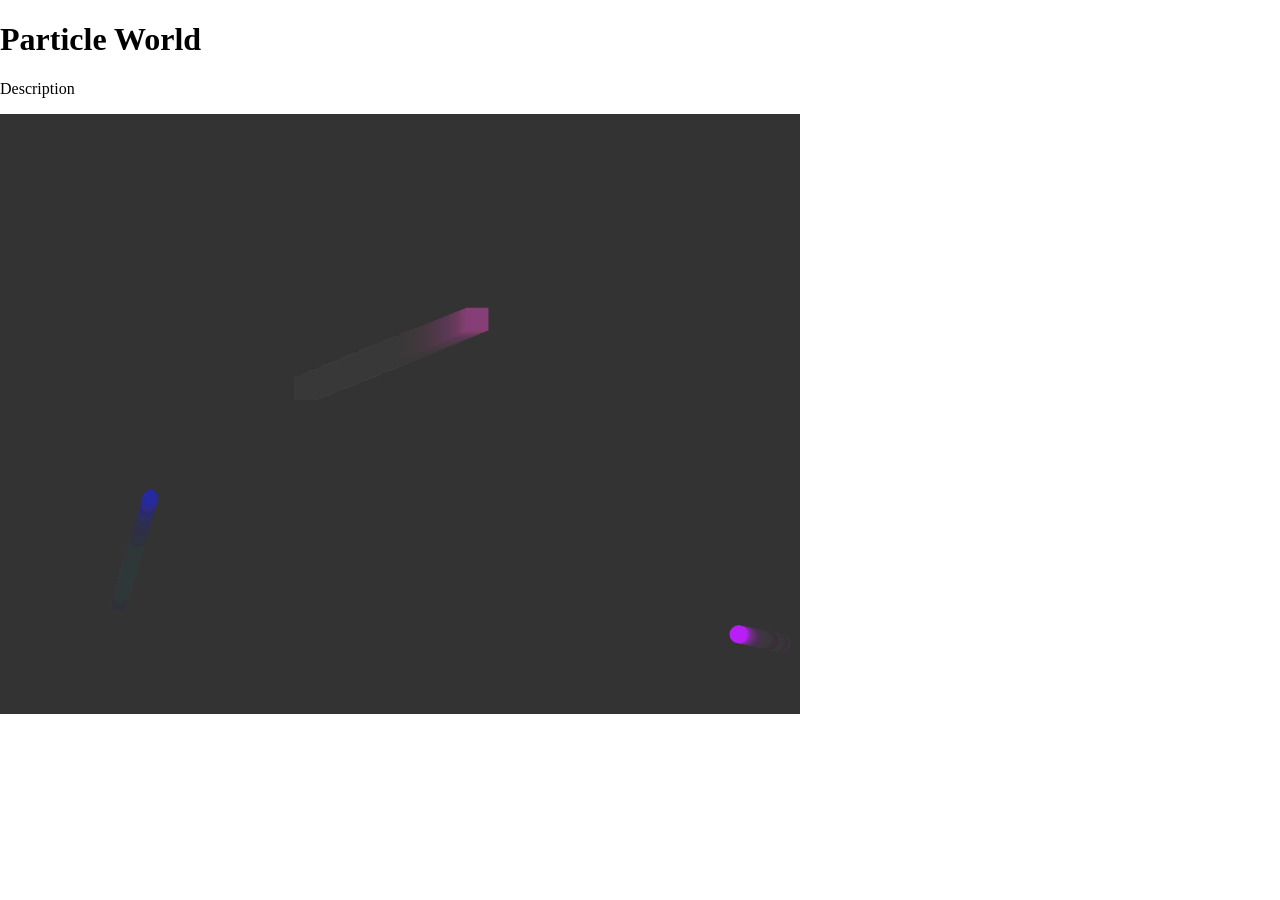
==== _particleworld-template/index.html @ 5590d630 "proj 9" ====
<!DOCTYPE html>
<html lang="en">

<head>
  <meta charset="UTF-8">
  <meta name="viewport" content="width=device-width, initial-scale=1.0">

  <title>Particle World</title>
  <link rel="stylesheet" href="css/style.css">
  <script src="lib/p5.js"></script>
  <!-- <script src="lib/p5.sound.js"></script> -->
</head>

<body>
  <h1>Particle World</h1>
  <p>Description</p>

  <div id="p5-canvas-container">
    <!-- p5 canvas will be appended here. -->
  </div>

  <!-- your script file should be included at the end of the body tag -->
  <!-- so that it can manipulate HTML elements above. -->
  <script src="js/script.js"></script>
</body>

</html>
---- _particleworld-template/css/style.css ----
html, body {
  margin: 0;
  padding: 0;
}
canvas {
  display: block;
}
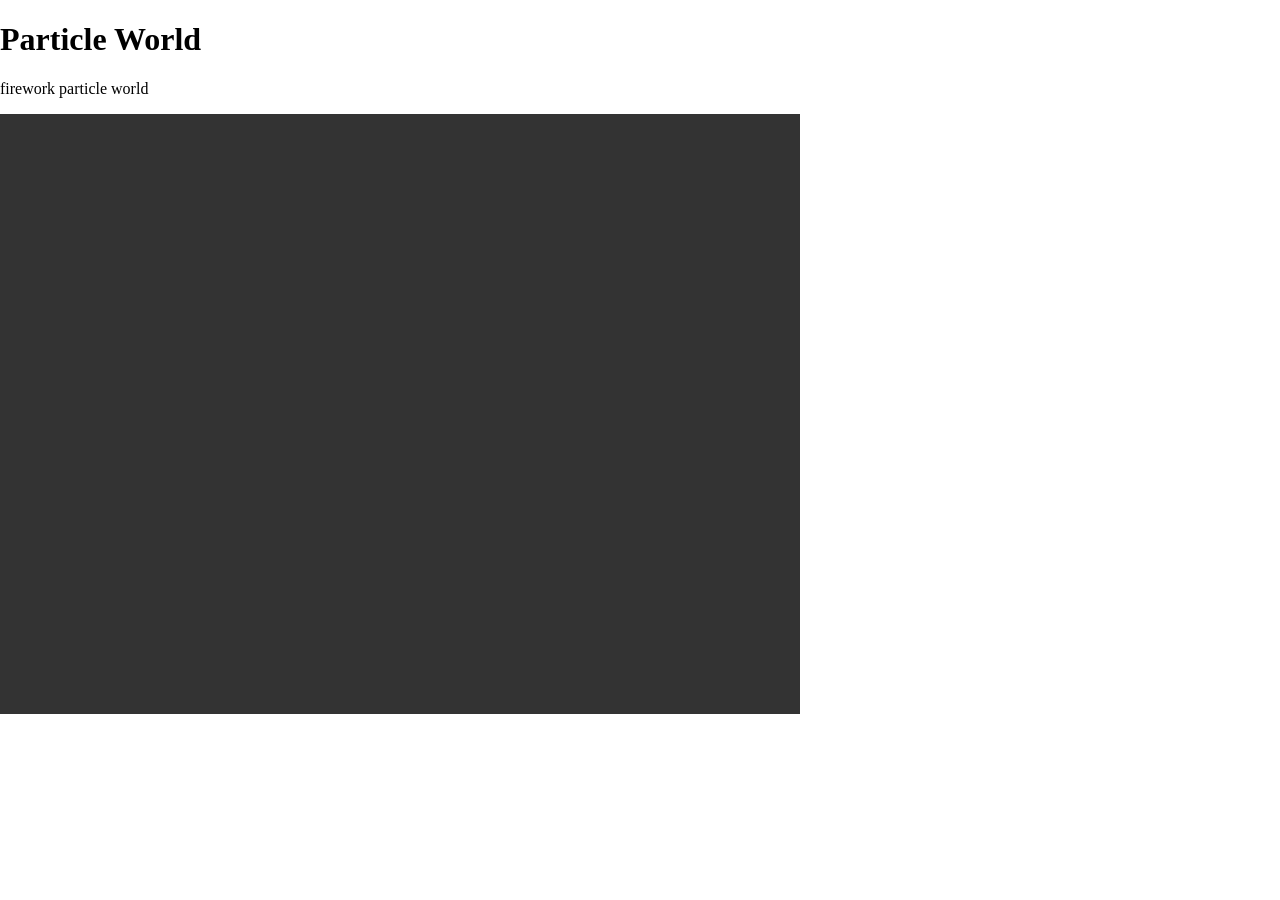
==== commit b895099d: "index" ====
--- a/_particleworld-template/index.html
+++ b/_particleworld-template/index.html
@@ -13,7 +13,7 @@
 
 <body>
   <h1>Particle World</h1>
-  <p>Description</p>
+  <p>firework particle world</p>
 
   <div id="p5-canvas-container">
     <!-- p5 canvas will be appended here. -->
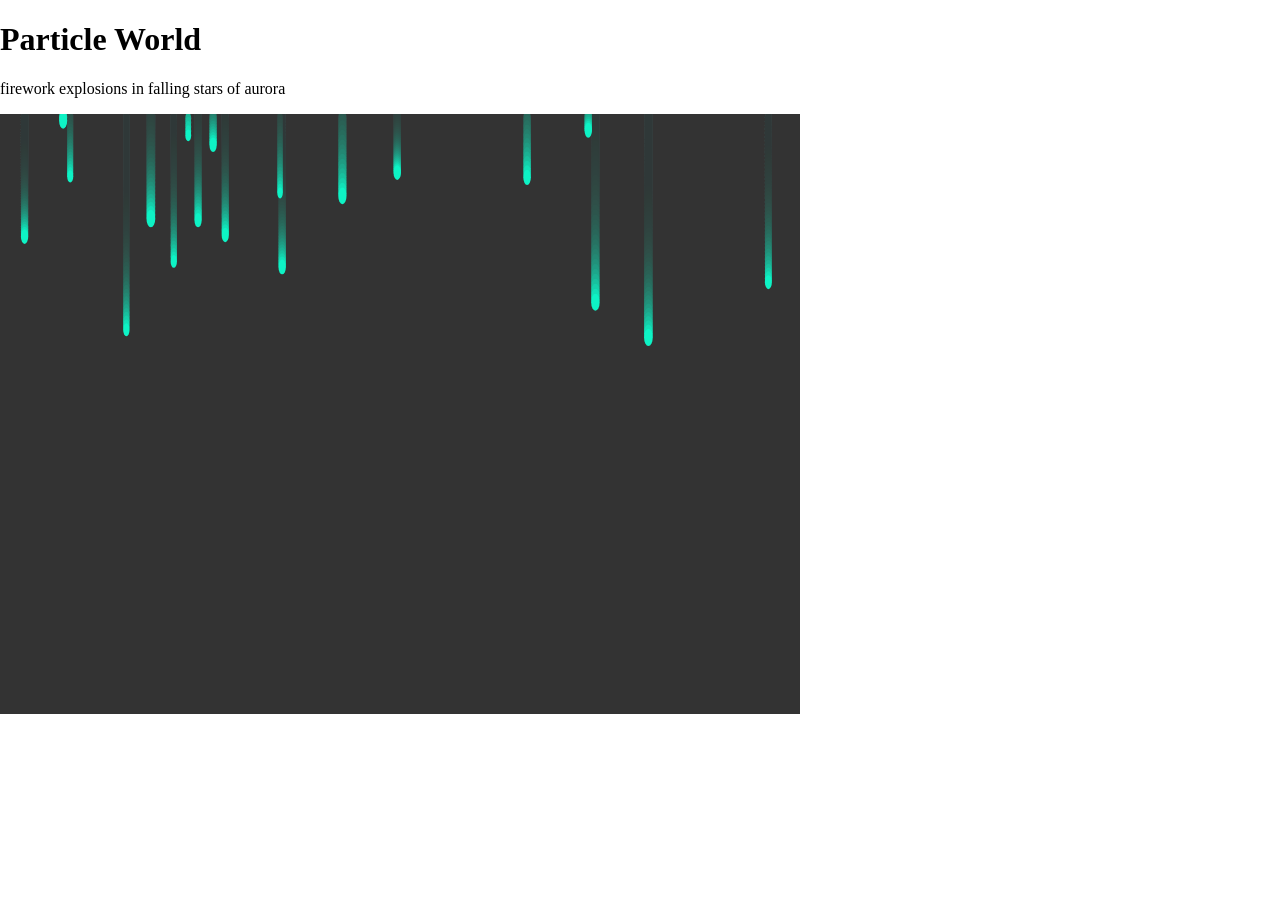
==== commit a0045b48: "html text" ====
--- a/_particleworld-template/index.html
+++ b/_particleworld-template/index.html
@@ -13,7 +13,7 @@
 
 <body>
   <h1>Particle World</h1>
-  <p>firework particle world</p>
+  <p>firework explosions in falling stars of aurora </p>
 
   <div id="p5-canvas-container">
     <!-- p5 canvas will be appended here. -->
